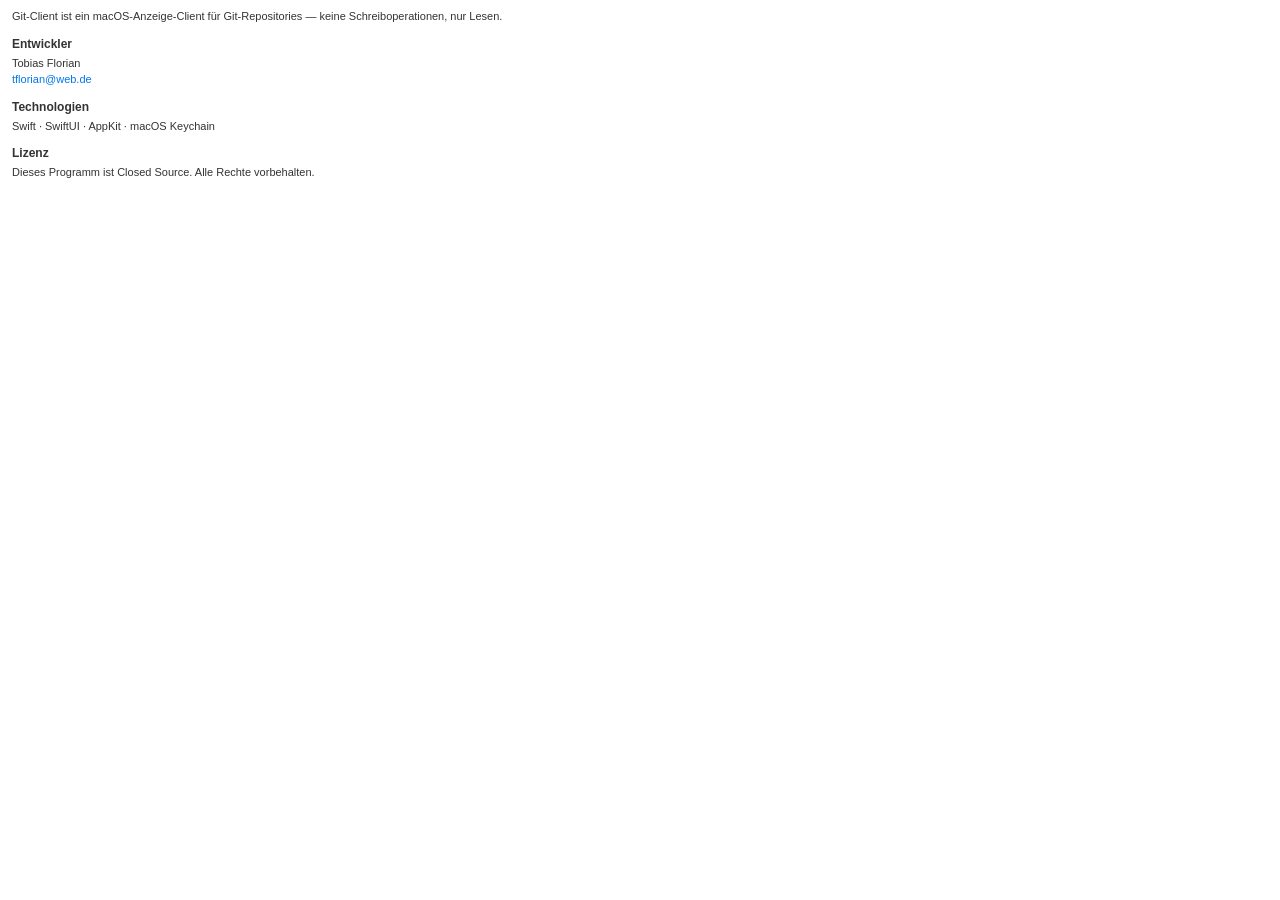
==== Git-Client/Credits.html @ b0614ee5 "feat: Über-Dialog mit Copyright und Credits erweitert Co-Authored-By: Claude Sonnet 4.6 <noreply@ant" ====
<!DOCTYPE html>
<html>
<head>
<meta charset="UTF-8">
<style>
  body {
    font-family: -apple-system, Helvetica Neue, sans-serif;
    font-size: 11px;
    color: #333;
    margin: 8px 12px;
    line-height: 1.5;
  }
  h3 {
    font-size: 12px;
    font-weight: 600;
    margin: 10px 0 2px;
  }
  p { margin: 0 0 6px; }
  a { color: #0077ed; text-decoration: none; }
</style>
</head>
<body>

<p>Git-Client ist ein macOS-Anzeige-Client für Git-Repositories — keine Schreiboperationen, nur Lesen.</p>

<h3>Entwickler</h3>
<p>Tobias Florian<br>
<a href="mailto:tflorian@web.de">tflorian@web.de</a></p>

<h3>Technologien</h3>
<p>Swift · SwiftUI · AppKit · macOS Keychain</p>

<h3>Lizenz</h3>
<p>Dieses Programm ist Closed Source. Alle Rechte vorbehalten.</p>

</body>
</html>
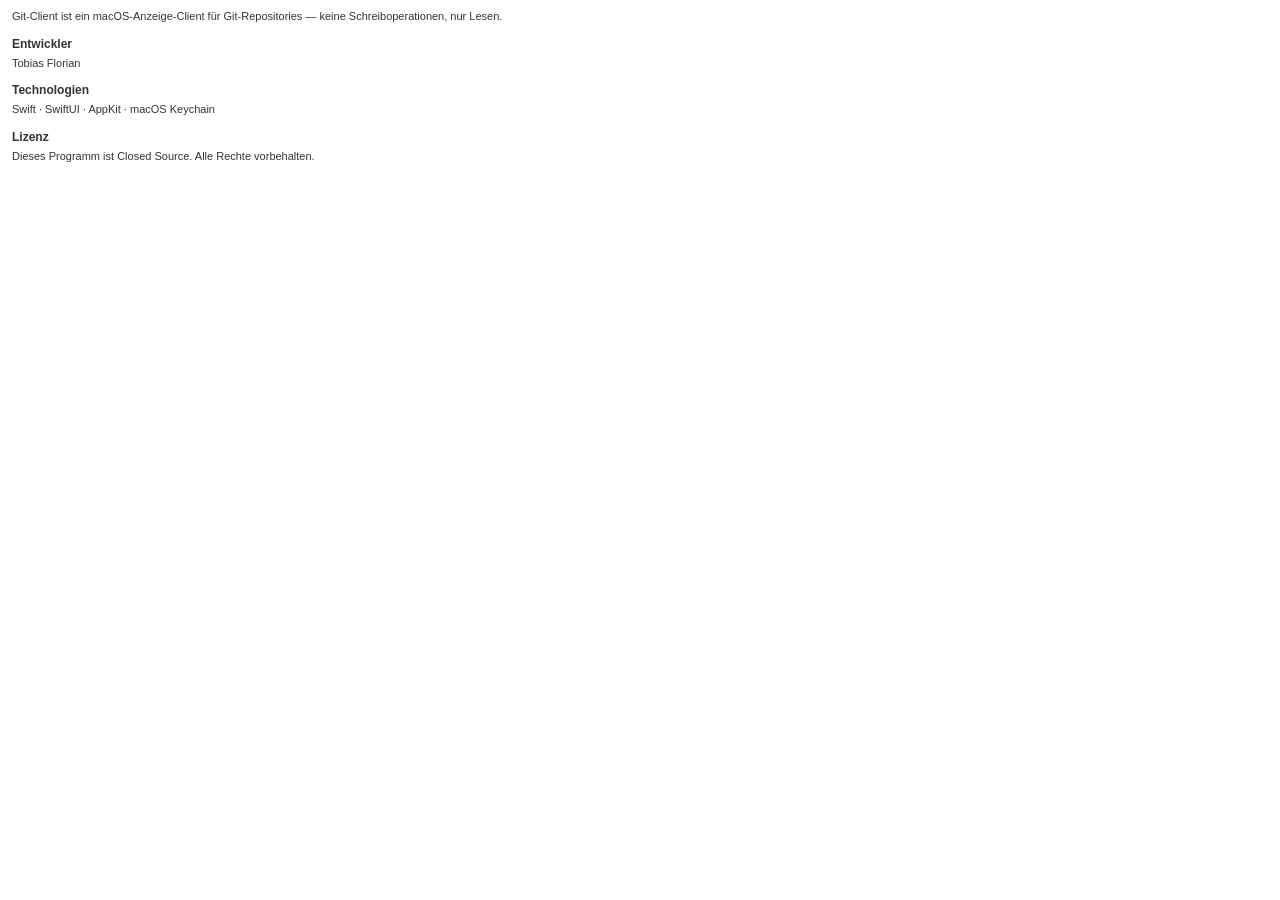
==== commit c9733205: "fix: E-Mail-Adresse aus Credits entfernt Co-Authored-By: Claude Sonnet 4.6 <noreply@anthropic.com>" ====
--- a/Git-Client/Credits.html
+++ b/Git-Client/Credits.html
@@ -24,8 +24,7 @@
 <p>Git-Client ist ein macOS-Anzeige-Client für Git-Repositories — keine Schreiboperationen, nur Lesen.</p>
 
 <h3>Entwickler</h3>
-<p>Tobias Florian<br>
-<a href="mailto:tflorian@web.de">tflorian@web.de</a></p>
+<p>Tobias Florian</p>
 
 <h3>Technologien</h3>
 <p>Swift · SwiftUI · AppKit · macOS Keychain</p>
